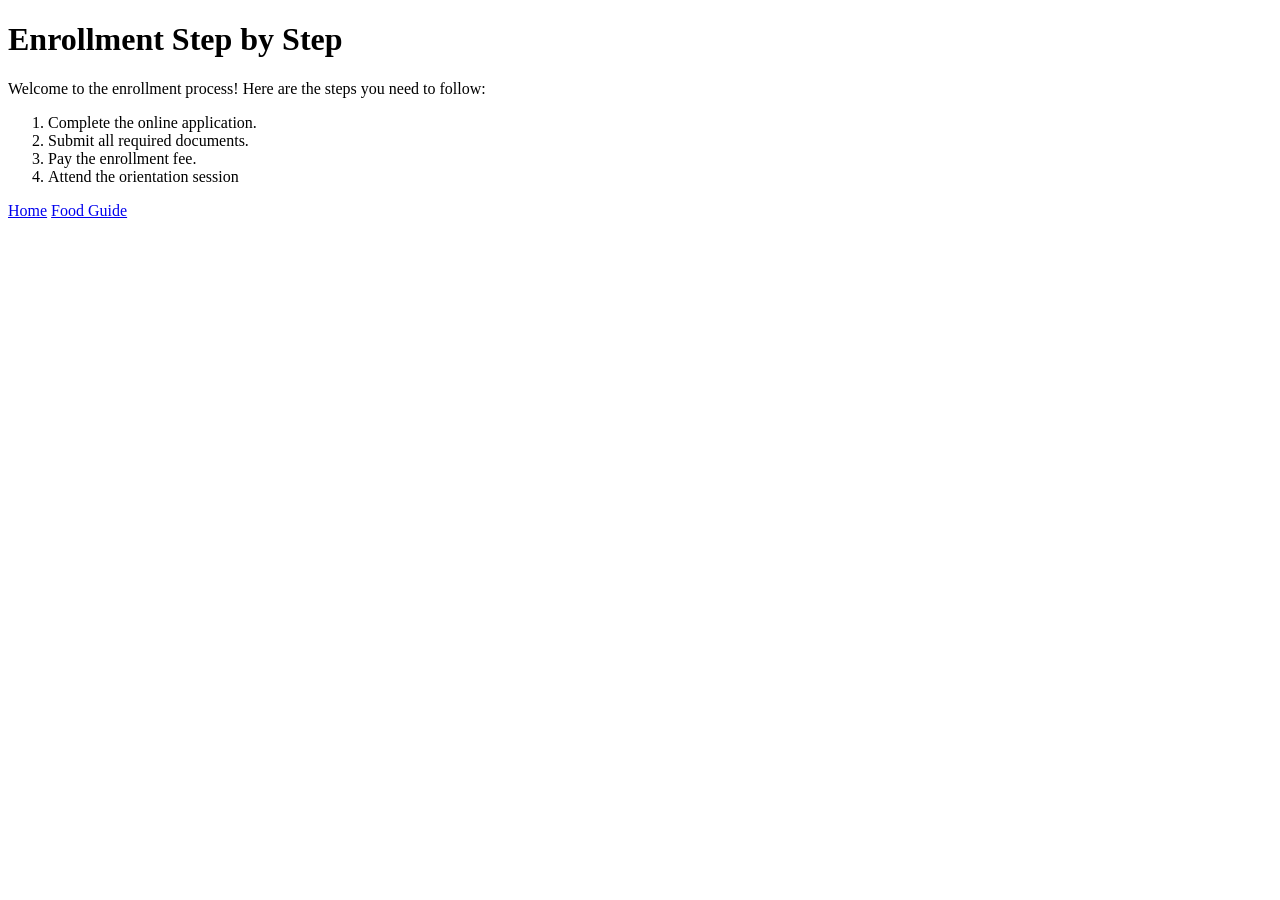
==== guides/enrollment.html @ 68221af1 "Initial commit" ====
<!doctype html>
<html lang="en">
  <head>
    <meta charset="UTF-8" />
    <meta name="viewport" content="width=device-width, initial-scale=1.0" />
    <title>Enrollment Guide</title>
  </head>
  <body>
    <h1>Enrollment Step by Step</h1>
    <p>
      Welcome to the enrollment process! Here are the steps you need to follow:
    </p>
    <ol>
      <li>Complete the online application.</li>
      <li>Submit all required documents.</li>
      <li>Pay the enrollment fee.</li>
      <li>Attend the orientation session</li>
    </ol>

    <!-- back home: up one folder -->
    <a href="../index.html">Home</a>

    <!-- back to food: same folder -->
    <a href="food.html">Food Guide</a>
  </body>
</html>
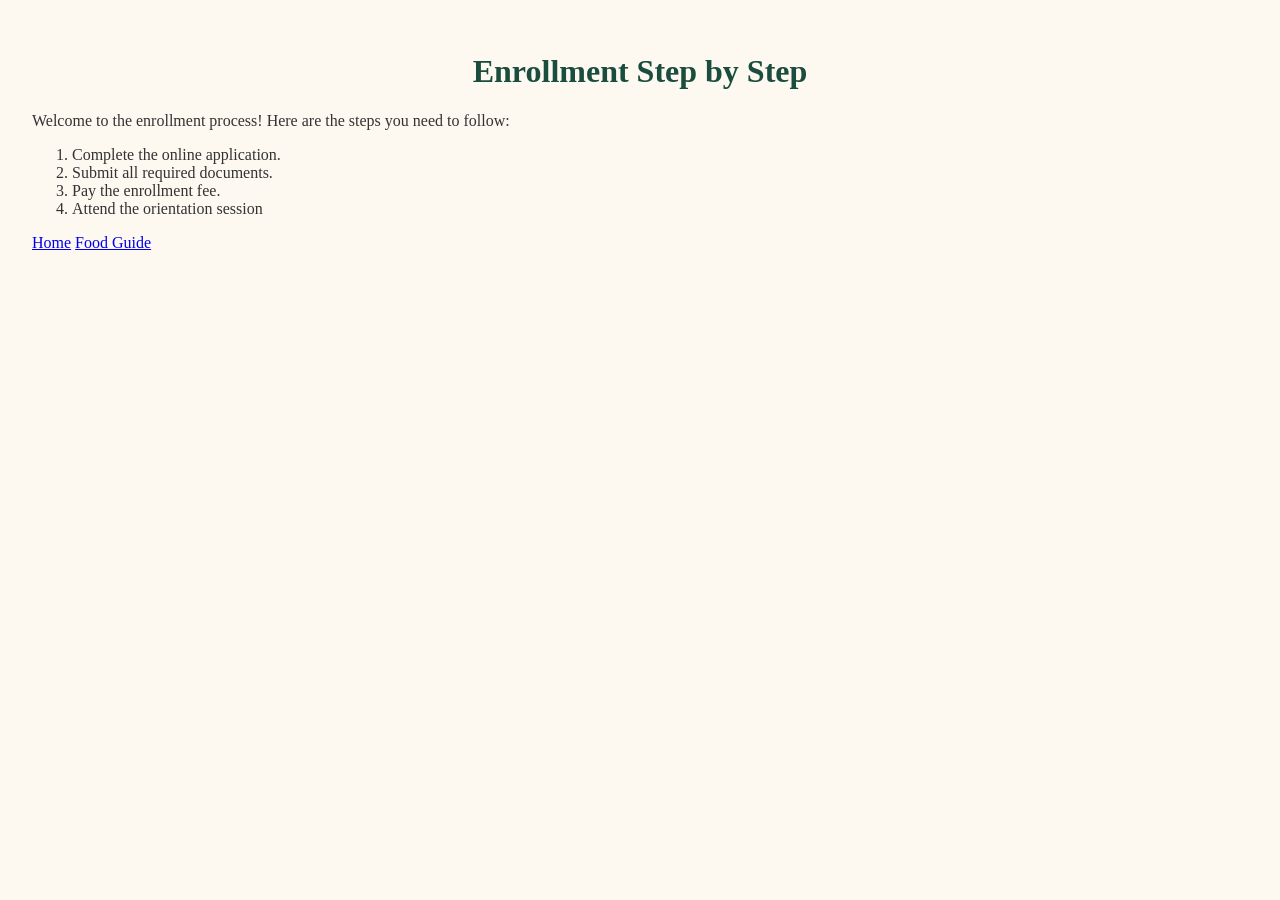
==== commit 37a1f114: "Added CSS sheet" ====
--- a/guides/enrollment.html
+++ b/guides/enrollment.html
@@ -3,6 +3,7 @@
   <head>
     <meta charset="UTF-8" />
     <meta name="viewport" content="width=device-width, initial-scale=1.0" />
+    <link rel="stylesheet" href="../styles.css" />
     <title>Enrollment Guide</title>
   </head>
   <body>
--- a/styles.css
+++ b/styles.css
@@ -0,0 +1,32 @@
+body{
+    font-family: 'Times New Roman', Times, serif;
+    color: #333333;
+    background-color: #fdf8f0;
+    padding: 24px;
+}
+
+h1, h2 {
+    color: #1b4d3e;
+}
+
+h1 {
+    text-align: center;
+}
+
+.intro {
+    font-size: 20px;
+}
+
+.tip {
+    background-color: #fff4cc;
+    padding: 16px;
+    border: 2px solid #e0a800;
+    margin: 24px 0;
+}
+
+img {
+    border: 4px solid #1b4d3e;
+}
+    
+
+
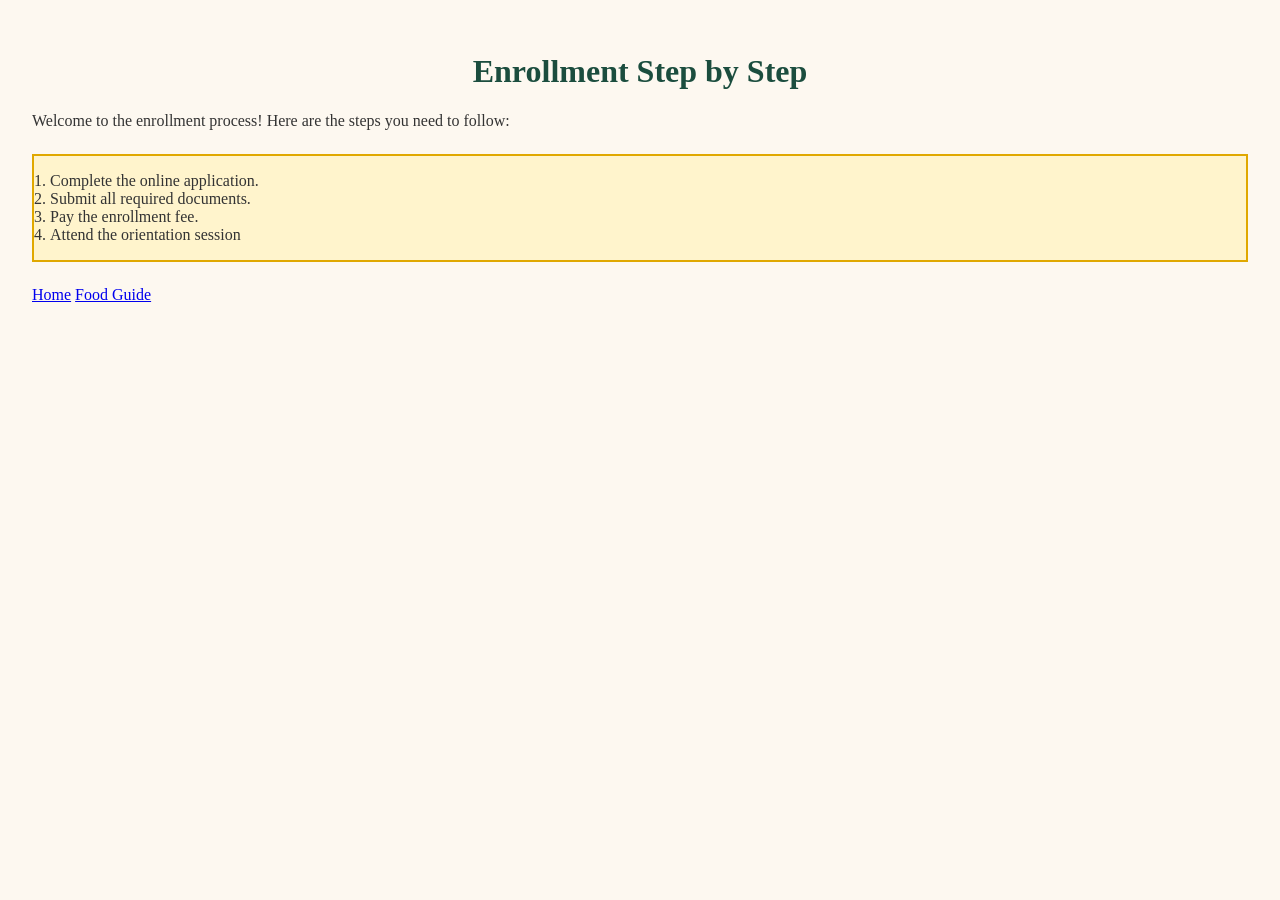
==== commit cc1ca06d: "Added 2 Class" ====
--- a/guides/enrollment.html
+++ b/guides/enrollment.html
@@ -11,7 +11,7 @@
     <p>
       Welcome to the enrollment process! Here are the steps you need to follow:
     </p>
-    <ol>
+    <ol class="tip">
       <li>Complete the online application.</li>
       <li>Submit all required documents.</li>
       <li>Pay the enrollment fee.</li>
--- a/styles.css
+++ b/styles.css
@@ -27,6 +27,3 @@
 img {
     border: 4px solid #1b4d3e;
 }
-    
-
-
